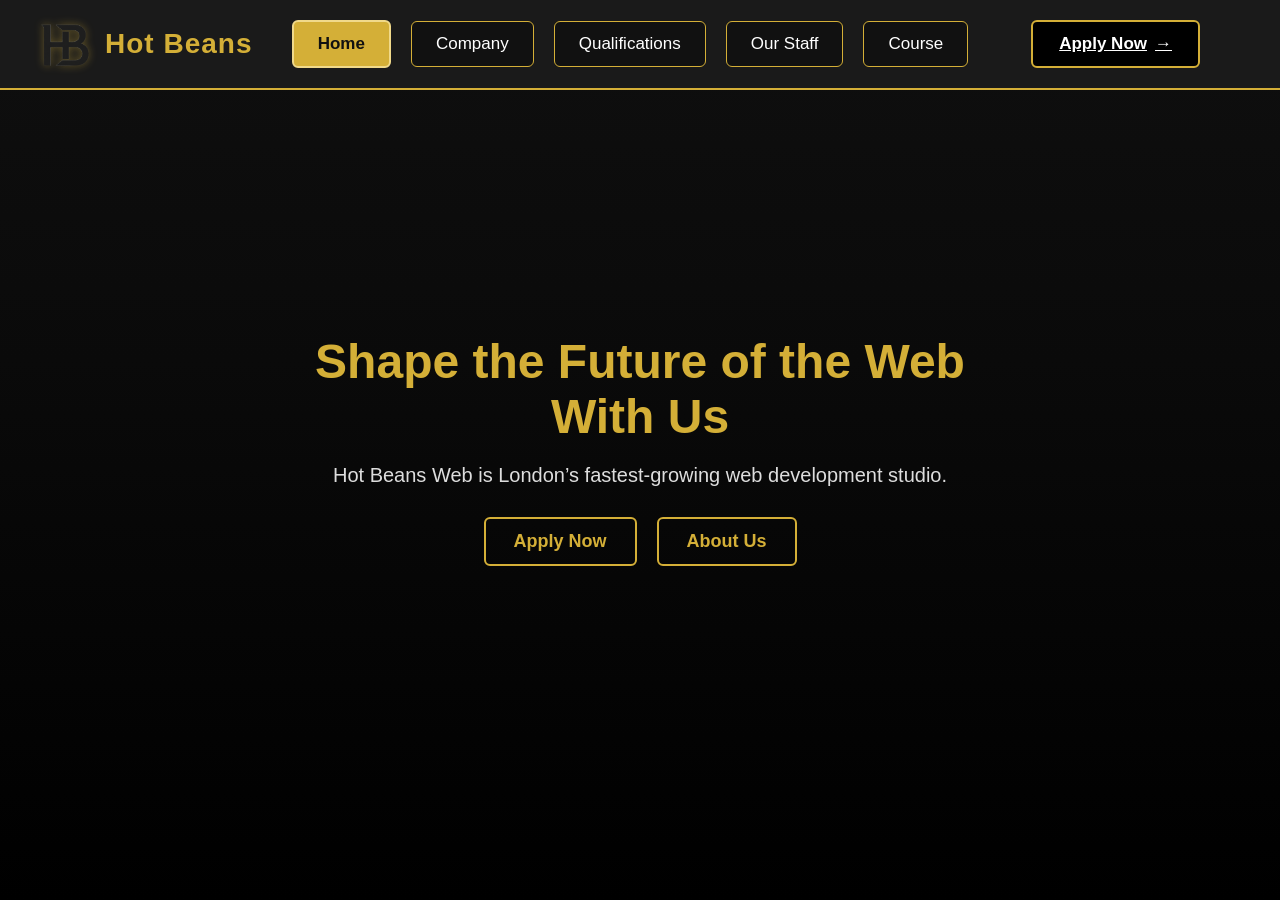
==== index.html @ 09376557 "Add files via upload" ====
<!DOCTYPE html>
<html lang="en">
<head>
    <meta charset="UTF-8">  
    <meta name="viewport" content="width=device-width, initial-scale=1.0">
    <title>Hot Beans - home page</title>
    <link rel="stylesheet" href="../css/form.css">
</head>

<body>
    <header>
        <div class="logo-area">
            <a href="index.html">
                <img class="logo" src="../assets/Company-logo.png" alt="company logo">
            </a>
            <span class="logo-text">Hot Beans</span>
        </div>

        <!--  NAVIGATION BAR -->
        <nav>
            <ul class="navbar">
                <li><a href="index.html"><button class="nav-btn active">Home</button></a></li>
                <li><a href="company.html"><button class="nav-btn">Company</button></a></li>
                <li><a href="qualifications.html"><button class="nav-btn">Qualifications</button></a></li>
                <li><a href="our staff.html"><button class="nav-btn ">Our Staff</button></a></li>
                <li><a href="course.html"><button class="nav-btn">Course</button></a></li>
                <li><a href="apply-now.html" class="apply-top-btn active">Apply Now</a></li>
            </ul>
        </nav>

    </header>

    <!-- centered text -->
    <section class="hero">
        <div class="hero-content">
            <h1>Shape the Future of the Web With Us</h1>
            <p>Hot Beans Web is London’s fastest-growing web development studio.</p>

            <div class="hero-buttons">
                <a href="apply-now.html" class="btn secondary">Apply Now</a>
                <a href="company.html" class="btn secondary">About Us</a>
            </div>
        </div>
    </section>

</body>
</html>
---- css/form.css ----
* {
    box-sizing: border-box;
    margin: 0;
    padding: 0;
    font-family: Arial, Helvetica, sans-serif;
}

/* PAGE BACKGROUND */
body {
    background: linear-gradient(180deg, #0f0f0f 0%, #0a0a0a 40%, #000);
    color: #f5f5f5;
    min-height: 100vh;
}

/* HEADER + NAVBAR */
header {
    background: #1a1a1a;
    width: 100%;
    display: flex;
    justify-content: center; 
    align-items: center;
    padding: 20px 40px;
    border-bottom: 2px solid #d4af37;
    position: relative;
    height: 90px; /* stabilises absolute elements */
}

nav {
    flex: 1;
    display: flex;
    justify-content: center;
    position: relative;
}

.navbar {
    display: flex;
    gap: 20px;
    align-items: center;
    justify-content: center;
    width: 100%;
}

.navbar li {
    list-style: none;
}

/* NAV BUTTONS */
.nav-btn {
    background: #111;
    color: #fff;
    font-size: 17px;
    padding: 12px 24px;
    border: 1px solid #d4af37;
    border-radius: 6px;
    cursor: pointer;
    transition: 0.25s ease;
}

.nav-btn:hover {
    background: #d4af37;
    color: #111;
    transform: translateY(-2px);
}

.nav-btn.active {
    background: #d4af37;
    color: #111;
    border: 2px solid #f0d98a;
    font-weight: bold;
}

/* LOGO */
.logo {
    width: 50px;
    filter: drop-shadow(0 0 4px rgba(212,175,55,0.4));
}

.logo-area {
    display: flex;
    align-items: center;
    gap: 15px;
    position: absolute;
    left: 40px;
}

.logo-text {
    font-size: 28px;
    font-weight: bold;
    color: #d4af37; /* GOLD */
    letter-spacing: 1px;
}

/* APPLY NOW BUTTON — FIXED */
.apply-top-btn {
    position: absolute;
    right: 40px;
    top: 50%;                 /* center vertically */
    transform: translateY(-50%);
    background: #000;
    color: #fff;
    padding: 12px 26px;
    border-radius: 6px;
    font-size: 17px;
    font-weight: bold;
    border: 2px solid #d4af37;
    display: flex;
    align-items: center;
    gap: 8px;
    transition: 0.3s ease;
    z-index: 10;
}

.apply-top-btn::after {
    content: "→";
    transition: 0.3s ease;
}

.apply-top-btn:hover {
    background: #d4af37;
    color: #111;
    transform: translateY(-50%) translateY(-2px);
}

.apply-top-btn:hover::after {
    transform: translateX(6px);
}

/* HERO SECTION */
.hero {
    height: 80vh;
    display: flex;
    justify-content: center;
    align-items: center;
    text-align: center;
    padding: 20px;
}

.hero-content {
    max-width: 700px;
}

.hero-content h1 {
    font-size: 48px;
    font-weight: bold;
    margin-bottom: 20px;
    color: #d4af37;
}

.hero-content p {
    font-size: 20px;
    opacity: 0.9;
}

/* HERO BUTTONS */
.hero-buttons {
    margin-top: 30px;
    display: flex;
    justify-content: center;
    gap: 20px;
}

.btn {
    padding: 12px 28px;
    border-radius: 6px;
    font-size: 18px;
    font-weight: bold;
    text-decoration: none;
    transition: 0.25s ease;
}

.btn.primary {
    background: #d4af37;
    color: #111;
    border: 2px solid #f0d98a;
}

.btn.primary:hover {
    background: #f0d98a;
}

.btn.secondary {
    border: 2px solid #d4af37;
    color: #d4af37;
}

.btn.secondary:hover {
    background: #d4af37;
    color: #111;
}

/* ABOUT US SECTION */
.about-section {
    max-width: 1100px;
    margin: 60px auto;
    padding: 20px;
    text-align: center;
}

.about-title {
    font-size: 40px;
    font-weight: bold;
    color: #d4af37;
    margin-bottom: 10px;
}

.about-tagline {
    font-size: 22px;
    color: #e0e0e0;
    margin-bottom: 20px;
}

.about-intro {
    font-size: 17px;
    color: #cfcfcf;
    max-width: 900px;
    margin: 0 auto 40px auto;
    line-height: 1.6;
}

.about-subtitle {
    font-size: 28px;
    font-weight: bold;
    color: #d4af37;
    margin: 40px 0 15px;
}

.about-text {
    font-size: 16px;
    color: #e0e0e0;
    max-width: 900px;
    margin: 0 auto 20px auto;
    line-height: 1.7;
}

.mission-list {
    max-width: 900px;
    margin: 20px auto 40px auto;
    text-align: left;
    padding-left: 20px;
}

.mission-list li {
    margin-bottom: 12px;
    color: #f5f5f5;
    line-height: 1.6;
}

/* VALUES SECTION */
.values-section {
    max-width: 1100px;
    margin: 60px auto;
    padding: 20px;
    text-align: center;
}

.values-title {
    font-size: 40px;
    font-weight: bold;
    color: #d4af37;
    margin-bottom: 10px;
}

.values-subtitle {
    font-size: 22px;
    color: #e0e0e0;
    margin-bottom: 10px;
}

.values-intro {
    font-size: 16px;
    color: #cfcfcf;
    margin-bottom: 40px;
}

.values-grid {
    display: grid;
    grid-template-columns: repeat(3, 1fr);
    gap: 25px;
}

.value-card {
    background: #111;
    padding: 25px;
    border: 1px solid #d4af37;
    border-radius: 8px;
    box-shadow: 0 0 12px rgba(212,175,55,0.15);
    text-align: left;
}

.value-card h2 {
    color: #d4af37;
    font-size: 22px;
    margin-bottom: 10px;
}

.value-card p {
    color: #e0e0e0;
    line-height: 1.6;
}

/* JOB SPECIFICATION SECTION */
.job-spec-section {
    max-width: 900px;
    margin: 60px auto;
    padding: 20px;
}

.section-title {
    font-size: 36px;
    font-weight: bold;
    color: #d4af37;
    text-align: center;
    margin-bottom: 30px;
}

.job-spec-content {
    background: #111;
    padding: 25px 30px;
    border: 1px solid #d4af37;
    border-radius: 8px;
    box-shadow: 0 0 12px rgba(212,175,55,0.15);
}

.gold-subtitle {
    font-size: 24px;
    font-weight: bold;
    color: #d4af37;
    margin: 20px 0 10px;
}

.gold-list {
    margin-left: 20px;
    margin-bottom: 20px;
}

.gold-list li {
    margin-bottom: 8px;
}

.job-text {
    color: #e0e0e0;
    line-height: 1.6;
    margin-bottom: 15px;
}

/* COURSES SECTION */
.courses-section {
    max-width: 1100px;
    margin: 60px auto;
    padding: 20px;
    text-align: center;
}

.courses-title {
    font-size: 40px;
    font-weight: bold;
    color: #d4af37;
    margin-bottom: 10px;
}

.courses-subtitle {
    font-size: 18px;
    color: #e0e0e0;
    margin-bottom: 40px;
}

.courses-grid {
    display: grid;
    grid-template-columns: repeat(3, 1fr);
    gap: 25px;
}

.course-card {
    background: #111;
    padding: 25px;
    border: 1px solid #d4af37;
    border-radius: 8px;
    box-shadow: 0 0 12px rgba(212,175,55,0.15);
    text-align: left;
}

.course-card h2 {
    color: #d4af37;
    font-size: 24px;
    margin-bottom: 15px;
}

.course-card ul {
    margin-left: 20px;
    margin-bottom: 20px;
}

.course-card ul li {
    margin-bottom: 8px;
}

.course-btn {
    display: inline-block;
    padding: 10px 20px;
    background: #d4af37;
    color: #111;
    border-radius: 6px;
    font-weight: bold;
    text-decoration: none;
    transition: 0.25s ease;
}

.course-btn:hover {
    background: #f0d98a;
}


@media (max-width: 767px) {
    header {
        flex-direction: column;
        gap: 20px;
    }

    .navbar {
        flex-direction: column;
        width: 100%;
    }

    .nav-btn {
        width: 100%;
        text-align: center;
    }

    .apply-top-btn {
        position: static;
        margin-top: 10px;
        transform: none;
    }
}

/* STAFF PAGE */
.staff-section {
    max-width: 1100px;
    margin: 60px auto;
    padding: 20px;
    text-align: center;
}

.staff-title {
    font-size: 40px;
    font-weight: bold;
    color: #d4af37;
    margin-bottom: 10px;
}

.staff-subtitle {
    font-size: 18px;
    color: #e0e0e0;
    margin-bottom: 40px;
}

.category-title {
    font-size: 28px;
    font-weight: bold;
    color: #d4af37;
    margin: 40px 0 20px;
}

/* DEFAULT GRID (Managers + Staff) */
.staff-grid {
    display: grid;
    grid-template-columns: repeat(3, 1fr);
    gap: 25px;
    justify-items: center;
}

/* CEO GRID — CENTER THE BOX */
.staff-category.ceo .staff-grid {
    display: flex;
    justify-content: center;
}


/* STAFF CARDS (NO ANIMATIONS) */
.staff-card {
    background: #111;
    padding: 20px;
    border: 1px solid #d4af37;
    border-radius: 10px;
    width: 100%;
    max-width: 300px;
    box-shadow: 0 0 12px rgba(212,175,55,0.15);
    text-align: center;
}

.staff-card img {
    width: 100%;
    height: 260px;
    object-fit: cover;
    border-radius: 8px;
    border: 3px solid #d4af37;
}

.staff-card h3 {
    margin-top: 15px;
    font-size: 22px;
    color: #d4af37;
}

.staff-card p {
    color: #e0e0e0;
    margin-top: 5px;
}

.staff-bio {
    font-size: 14px;
    opacity: 0.9;
    margin-top: 10px;
}

/* MOBILE */
@media (max-width: 900px) {
    .staff-grid {
        grid-template-columns: 1fr;
    }
}

/* APPLY NOW PAGE */
.apply-section {
    max-width: 700px;
    margin: 60px auto;
    padding: 20px;
    text-align: center;
}

.apply-title {
    font-size: 40px;
    font-weight: bold;
    color: #d4af37;
    margin-bottom: 10px;
}

.apply-subtitle {
    font-size: 18px;
    color: #e0e0e0;
    margin-bottom: 30px;
}

.apply-form {
    background: #111;
    padding: 25px;
    border: 1px solid #d4af37;
    border-radius: 10px;
    box-shadow: 0 0 12px rgba(212,175,55,0.15);
    text-align: left;
}

.apply-form label {
    color: #d4af37;
    font-weight: bold;
    display: block;
    margin-top: 15px;
}

.apply-form input,
.apply-form textarea {
    width: 100%;
    padding: 12px;
    margin-top: 8px;
    border-radius: 6px;
    border: 1px solid #d4af37;
    background: #000;
    color: #fff;
}

.apply-form textarea {
    height: 120px;
    resize: none;
}

.submit-btn {
    width: 100%;
    margin-top: 20px;
    padding: 12px;
    background: #d4af37;
    color: #111;
    border: none;
    border-radius: 6px;
    font-size: 18px;
    font-weight: bold;
    cursor: pointer;
}

.submit-btn:hover {
    background: #f0d98a;
}

.form-message {
    margin-top: 15px;
    font-size: 16px;
    text-align: center;
}

.apply-form select {
    width: 100%;
    padding: 12px;
    margin-top: 8px;
    border-radius: 6px;
    border: 1px solid #d4af37;
    background: #000;
    color: #fff;
}

@keyframes shake {
    0% { transform: translateX(0); }
    25% { transform: translateX(-4px); }
    50% { transform: translateX(4px); }
    75% { transform: translateX(-4px); }
    100% { transform: translateX(0); }
}

@keyframes glow {
    0% { box-shadow: 0 0 0px #d4af37; }
    100% { box-shadow: 0 0 10px #d4af37; }
}

@keyframes successPop {
    0% { transform: scale(0.8); opacity: 0; }
    100% { transform: scale(1); opacity: 1; }
}

/* Shake animation */
@keyframes shake {
    0% { transform: translateX(0); }
    25% { transform: translateX(-4px); }
    50% { transform: translateX(4px); }
    75% { transform: translateX(-4px); }
    100% { transform: translateX(0); }
}

.shake {
    animation: shake 0.3s;
}

/* Glow animation */
@keyframes glow {
    0% { box-shadow: 0 0 0px #d4af37; }
    100% { box-shadow: 0 0 10px #d4af37; }
}

.glow {
    animation: glow 0.5s;
}

/* Success pop animation */
@keyframes successPop {
    0% { transform: scale(0.8); opacity: 0; }
    100% { transform: scale(1); opacity: 1; }
}

.success-pop {
    animation: successPop 0.6s;
}
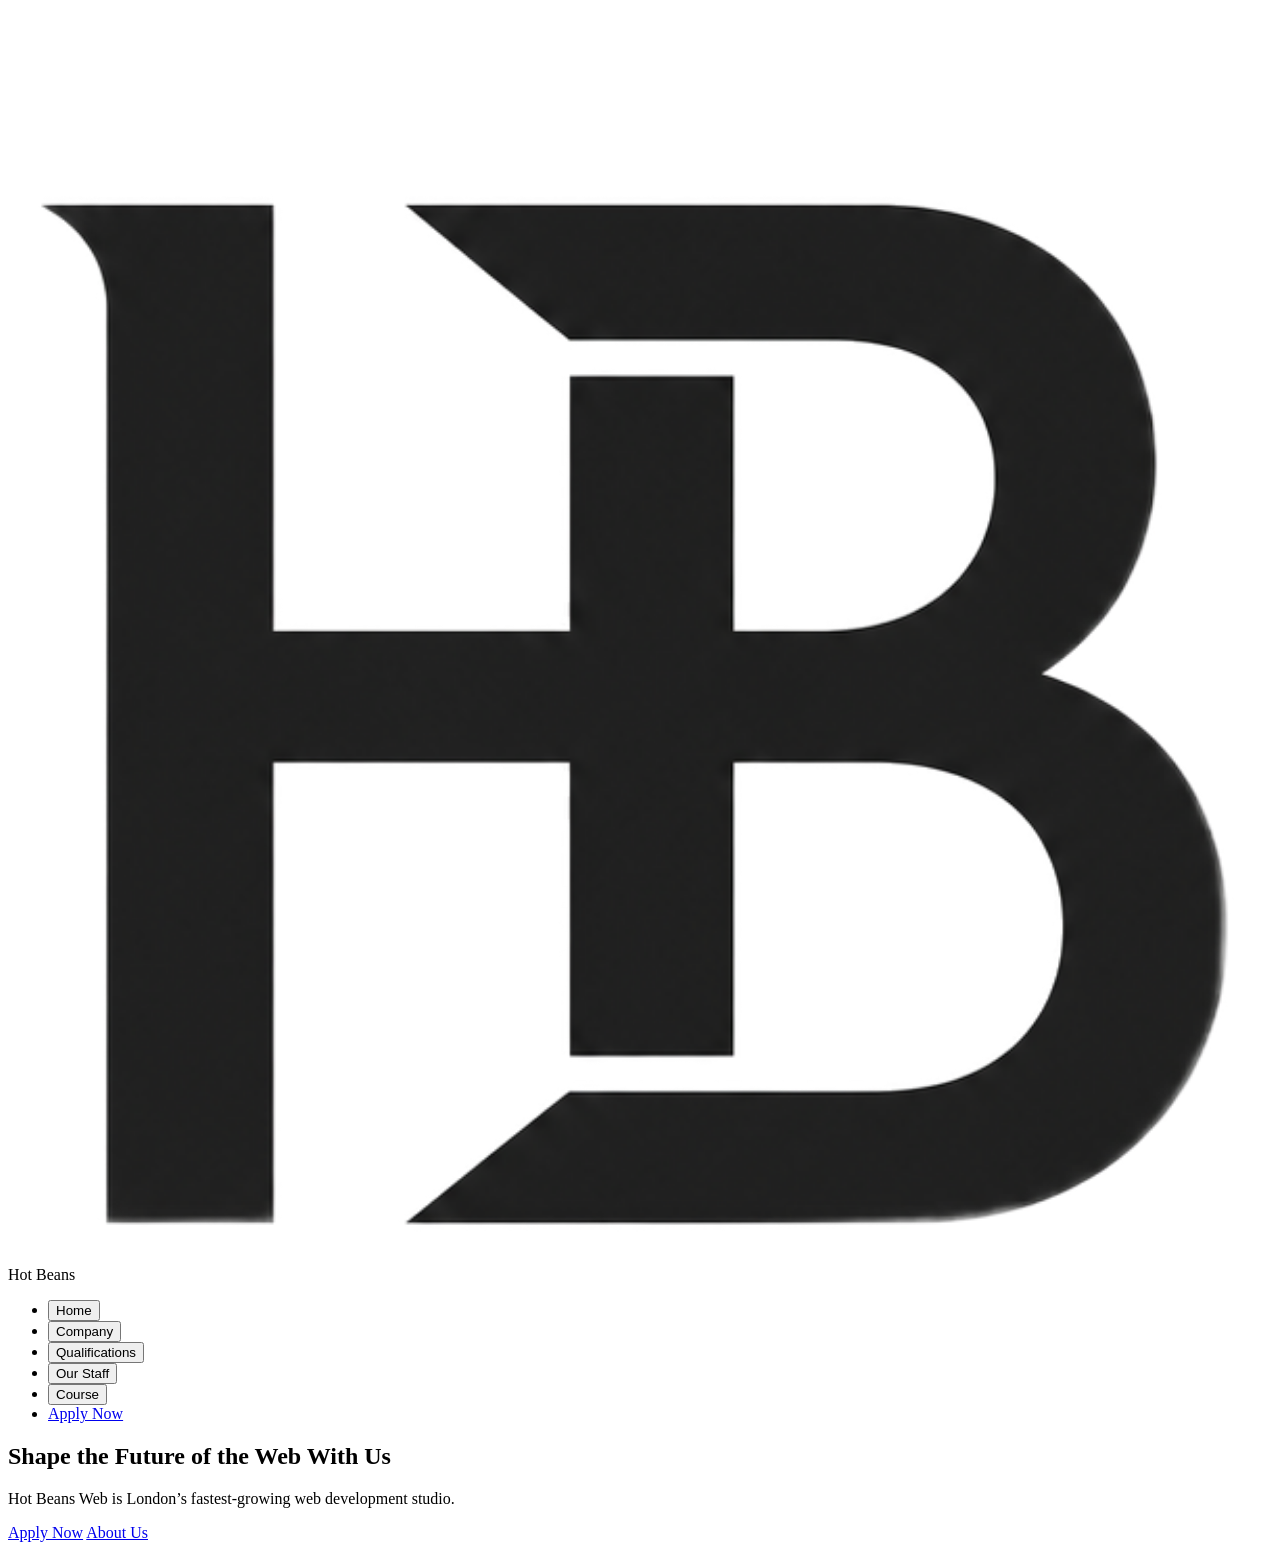
==== commit d58a1e8a: "Fix stylesheet path in index.html Updated the stylesheet path in the HTML file." ====
--- a/index.html
+++ b/index.html
@@ -4,7 +4,7 @@
     <meta charset="UTF-8">  
     <meta name="viewport" content="width=device-width, initial-scale=1.0">
     <title>Hot Beans - home page</title>
-    <link rel="stylesheet" href="../css/form.css">
+    <link rel="stylesheet" href="assets/css/form.css">
 </head>
 
 <body>
@@ -44,4 +44,4 @@
     </section>
 
 </body>
-</html>+</html>
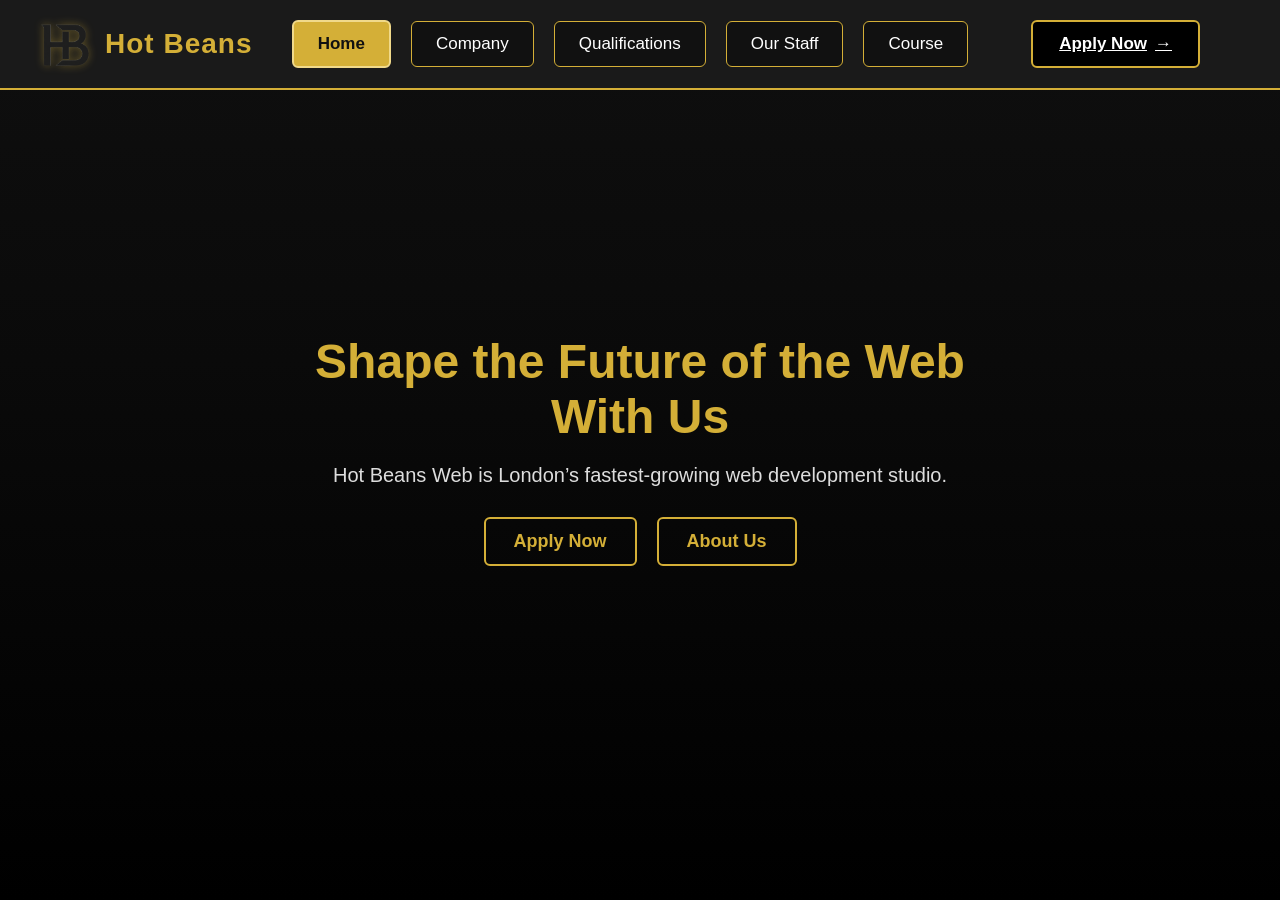
==== commit 362cd0ad: "Update index.html" ====
--- a/index.html
+++ b/index.html
@@ -4,7 +4,7 @@
     <meta charset="UTF-8">  
     <meta name="viewport" content="width=device-width, initial-scale=1.0">
     <title>Hot Beans - home page</title>
-    <link rel="stylesheet" href="assets/css/form.css">
+    <link rel="stylesheet" href="css/form.css">
 </head>
 
 <body>
--- a/css/form.css
+++ b/css/form.css
@@ -0,0 +1,658 @@
+* {
+    box-sizing: border-box;
+    margin: 0;
+    padding: 0;
+    font-family: Arial, Helvetica, sans-serif;
+}
+
+/* PAGE BACKGROUND */
+body {
+    background: linear-gradient(180deg, #0f0f0f 0%, #0a0a0a 40%, #000);
+    color: #f5f5f5;
+    min-height: 100vh;
+}
+
+/* HEADER + NAVBAR */
+header {
+    background: #1a1a1a;
+    width: 100%;
+    display: flex;
+    justify-content: center; 
+    align-items: center;
+    padding: 20px 40px;
+    border-bottom: 2px solid #d4af37;
+    position: relative;
+    height: 90px; /* stabilises absolute elements */
+}
+
+nav {
+    flex: 1;
+    display: flex;
+    justify-content: center;
+    position: relative;
+}
+
+.navbar {
+    display: flex;
+    gap: 20px;
+    align-items: center;
+    justify-content: center;
+    width: 100%;
+}
+
+.navbar li {
+    list-style: none;
+}
+
+/* NAV BUTTONS */
+.nav-btn {
+    background: #111;
+    color: #fff;
+    font-size: 17px;
+    padding: 12px 24px;
+    border: 1px solid #d4af37;
+    border-radius: 6px;
+    cursor: pointer;
+    transition: 0.25s ease;
+}
+
+.nav-btn:hover {
+    background: #d4af37;
+    color: #111;
+    transform: translateY(-2px);
+}
+
+.nav-btn.active {
+    background: #d4af37;
+    color: #111;
+    border: 2px solid #f0d98a;
+    font-weight: bold;
+}
+
+/* LOGO */
+.logo {
+    width: 50px;
+    filter: drop-shadow(0 0 4px rgba(212,175,55,0.4));
+}
+
+.logo-area {
+    display: flex;
+    align-items: center;
+    gap: 15px;
+    position: absolute;
+    left: 40px;
+}
+
+.logo-text {
+    font-size: 28px;
+    font-weight: bold;
+    color: #d4af37; /* GOLD */
+    letter-spacing: 1px;
+}
+
+/* APPLY NOW BUTTON — FIXED */
+.apply-top-btn {
+    position: absolute;
+    right: 40px;
+    top: 50%;                 /* center vertically */
+    transform: translateY(-50%);
+    background: #000;
+    color: #fff;
+    padding: 12px 26px;
+    border-radius: 6px;
+    font-size: 17px;
+    font-weight: bold;
+    border: 2px solid #d4af37;
+    display: flex;
+    align-items: center;
+    gap: 8px;
+    transition: 0.3s ease;
+    z-index: 10;
+}
+
+.apply-top-btn::after {
+    content: "→";
+    transition: 0.3s ease;
+}
+
+.apply-top-btn:hover {
+    background: #d4af37;
+    color: #111;
+    transform: translateY(-50%) translateY(-2px);
+}
+
+.apply-top-btn:hover::after {
+    transform: translateX(6px);
+}
+
+/* HERO SECTION */
+.hero {
+    height: 80vh;
+    display: flex;
+    justify-content: center;
+    align-items: center;
+    text-align: center;
+    padding: 20px;
+}
+
+.hero-content {
+    max-width: 700px;
+}
+
+.hero-content h1 {
+    font-size: 48px;
+    font-weight: bold;
+    margin-bottom: 20px;
+    color: #d4af37;
+}
+
+.hero-content p {
+    font-size: 20px;
+    opacity: 0.9;
+}
+
+/* HERO BUTTONS */
+.hero-buttons {
+    margin-top: 30px;
+    display: flex;
+    justify-content: center;
+    gap: 20px;
+}
+
+.btn {
+    padding: 12px 28px;
+    border-radius: 6px;
+    font-size: 18px;
+    font-weight: bold;
+    text-decoration: none;
+    transition: 0.25s ease;
+}
+
+.btn.primary {
+    background: #d4af37;
+    color: #111;
+    border: 2px solid #f0d98a;
+}
+
+.btn.primary:hover {
+    background: #f0d98a;
+}
+
+.btn.secondary {
+    border: 2px solid #d4af37;
+    color: #d4af37;
+}
+
+.btn.secondary:hover {
+    background: #d4af37;
+    color: #111;
+}
+
+/* ABOUT US SECTION */
+.about-section {
+    max-width: 1100px;
+    margin: 60px auto;
+    padding: 20px;
+    text-align: center;
+}
+
+.about-title {
+    font-size: 40px;
+    font-weight: bold;
+    color: #d4af37;
+    margin-bottom: 10px;
+}
+
+.about-tagline {
+    font-size: 22px;
+    color: #e0e0e0;
+    margin-bottom: 20px;
+}
+
+.about-intro {
+    font-size: 17px;
+    color: #cfcfcf;
+    max-width: 900px;
+    margin: 0 auto 40px auto;
+    line-height: 1.6;
+}
+
+.about-subtitle {
+    font-size: 28px;
+    font-weight: bold;
+    color: #d4af37;
+    margin: 40px 0 15px;
+}
+
+.about-text {
+    font-size: 16px;
+    color: #e0e0e0;
+    max-width: 900px;
+    margin: 0 auto 20px auto;
+    line-height: 1.7;
+}
+
+.mission-list {
+    max-width: 900px;
+    margin: 20px auto 40px auto;
+    text-align: left;
+    padding-left: 20px;
+}
+
+.mission-list li {
+    margin-bottom: 12px;
+    color: #f5f5f5;
+    line-height: 1.6;
+}
+
+/* VALUES SECTION */
+.values-section {
+    max-width: 1100px;
+    margin: 60px auto;
+    padding: 20px;
+    text-align: center;
+}
+
+.values-title {
+    font-size: 40px;
+    font-weight: bold;
+    color: #d4af37;
+    margin-bottom: 10px;
+}
+
+.values-subtitle {
+    font-size: 22px;
+    color: #e0e0e0;
+    margin-bottom: 10px;
+}
+
+.values-intro {
+    font-size: 16px;
+    color: #cfcfcf;
+    margin-bottom: 40px;
+}
+
+.values-grid {
+    display: grid;
+    grid-template-columns: repeat(3, 1fr);
+    gap: 25px;
+}
+
+.value-card {
+    background: #111;
+    padding: 25px;
+    border: 1px solid #d4af37;
+    border-radius: 8px;
+    box-shadow: 0 0 12px rgba(212,175,55,0.15);
+    text-align: left;
+}
+
+.value-card h2 {
+    color: #d4af37;
+    font-size: 22px;
+    margin-bottom: 10px;
+}
+
+.value-card p {
+    color: #e0e0e0;
+    line-height: 1.6;
+}
+
+/* JOB SPECIFICATION SECTION */
+.job-spec-section {
+    max-width: 900px;
+    margin: 60px auto;
+    padding: 20px;
+}
+
+.section-title {
+    font-size: 36px;
+    font-weight: bold;
+    color: #d4af37;
+    text-align: center;
+    margin-bottom: 30px;
+}
+
+.job-spec-content {
+    background: #111;
+    padding: 25px 30px;
+    border: 1px solid #d4af37;
+    border-radius: 8px;
+    box-shadow: 0 0 12px rgba(212,175,55,0.15);
+}
+
+.gold-subtitle {
+    font-size: 24px;
+    font-weight: bold;
+    color: #d4af37;
+    margin: 20px 0 10px;
+}
+
+.gold-list {
+    margin-left: 20px;
+    margin-bottom: 20px;
+}
+
+.gold-list li {
+    margin-bottom: 8px;
+}
+
+.job-text {
+    color: #e0e0e0;
+    line-height: 1.6;
+    margin-bottom: 15px;
+}
+
+/* COURSES SECTION */
+.courses-section {
+    max-width: 1100px;
+    margin: 60px auto;
+    padding: 20px;
+    text-align: center;
+}
+
+.courses-title {
+    font-size: 40px;
+    font-weight: bold;
+    color: #d4af37;
+    margin-bottom: 10px;
+}
+
+.courses-subtitle {
+    font-size: 18px;
+    color: #e0e0e0;
+    margin-bottom: 40px;
+}
+
+.courses-grid {
+    display: grid;
+    grid-template-columns: repeat(3, 1fr);
+    gap: 25px;
+}
+
+.course-card {
+    background: #111;
+    padding: 25px;
+    border: 1px solid #d4af37;
+    border-radius: 8px;
+    box-shadow: 0 0 12px rgba(212,175,55,0.15);
+    text-align: left;
+}
+
+.course-card h2 {
+    color: #d4af37;
+    font-size: 24px;
+    margin-bottom: 15px;
+}
+
+.course-card ul {
+    margin-left: 20px;
+    margin-bottom: 20px;
+}
+
+.course-card ul li {
+    margin-bottom: 8px;
+}
+
+.course-btn {
+    display: inline-block;
+    padding: 10px 20px;
+    background: #d4af37;
+    color: #111;
+    border-radius: 6px;
+    font-weight: bold;
+    text-decoration: none;
+    transition: 0.25s ease;
+}
+
+.course-btn:hover {
+    background: #f0d98a;
+}
+
+
+@media (max-width: 767px) {
+    header {
+        flex-direction: column;
+        gap: 20px;
+    }
+
+    .navbar {
+        flex-direction: column;
+        width: 100%;
+    }
+
+    .nav-btn {
+        width: 100%;
+        text-align: center;
+    }
+
+    .apply-top-btn {
+        position: static;
+        margin-top: 10px;
+        transform: none;
+    }
+}
+
+/* STAFF PAGE */
+.staff-section {
+    max-width: 1100px;
+    margin: 60px auto;
+    padding: 20px;
+    text-align: center;
+}
+
+.staff-title {
+    font-size: 40px;
+    font-weight: bold;
+    color: #d4af37;
+    margin-bottom: 10px;
+}
+
+.staff-subtitle {
+    font-size: 18px;
+    color: #e0e0e0;
+    margin-bottom: 40px;
+}
+
+.category-title {
+    font-size: 28px;
+    font-weight: bold;
+    color: #d4af37;
+    margin: 40px 0 20px;
+}
+
+/* DEFAULT GRID (Managers + Staff) */
+.staff-grid {
+    display: grid;
+    grid-template-columns: repeat(3, 1fr);
+    gap: 25px;
+    justify-items: center;
+}
+
+/* CEO GRID — CENTER THE BOX */
+.staff-category.ceo .staff-grid {
+    display: flex;
+    justify-content: center;
+}
+
+
+/* STAFF CARDS (NO ANIMATIONS) */
+.staff-card {
+    background: #111;
+    padding: 20px;
+    border: 1px solid #d4af37;
+    border-radius: 10px;
+    width: 100%;
+    max-width: 300px;
+    box-shadow: 0 0 12px rgba(212,175,55,0.15);
+    text-align: center;
+}
+
+.staff-card img {
+    width: 100%;
+    height: 260px;
+    object-fit: cover;
+    border-radius: 8px;
+    border: 3px solid #d4af37;
+}
+
+.staff-card h3 {
+    margin-top: 15px;
+    font-size: 22px;
+    color: #d4af37;
+}
+
+.staff-card p {
+    color: #e0e0e0;
+    margin-top: 5px;
+}
+
+.staff-bio {
+    font-size: 14px;
+    opacity: 0.9;
+    margin-top: 10px;
+}
+
+/* MOBILE */
+@media (max-width: 900px) {
+    .staff-grid {
+        grid-template-columns: 1fr;
+    }
+}
+
+/* APPLY NOW PAGE */
+.apply-section {
+    max-width: 700px;
+    margin: 60px auto;
+    padding: 20px;
+    text-align: center;
+}
+
+.apply-title {
+    font-size: 40px;
+    font-weight: bold;
+    color: #d4af37;
+    margin-bottom: 10px;
+}
+
+.apply-subtitle {
+    font-size: 18px;
+    color: #e0e0e0;
+    margin-bottom: 30px;
+}
+
+.apply-form {
+    background: #111;
+    padding: 25px;
+    border: 1px solid #d4af37;
+    border-radius: 10px;
+    box-shadow: 0 0 12px rgba(212,175,55,0.15);
+    text-align: left;
+}
+
+.apply-form label {
+    color: #d4af37;
+    font-weight: bold;
+    display: block;
+    margin-top: 15px;
+}
+
+.apply-form input,
+.apply-form textarea {
+    width: 100%;
+    padding: 12px;
+    margin-top: 8px;
+    border-radius: 6px;
+    border: 1px solid #d4af37;
+    background: #000;
+    color: #fff;
+}
+
+.apply-form textarea {
+    height: 120px;
+    resize: none;
+}
+
+.submit-btn {
+    width: 100%;
+    margin-top: 20px;
+    padding: 12px;
+    background: #d4af37;
+    color: #111;
+    border: none;
+    border-radius: 6px;
+    font-size: 18px;
+    font-weight: bold;
+    cursor: pointer;
+}
+
+.submit-btn:hover {
+    background: #f0d98a;
+}
+
+.form-message {
+    margin-top: 15px;
+    font-size: 16px;
+    text-align: center;
+}
+
+.apply-form select {
+    width: 100%;
+    padding: 12px;
+    margin-top: 8px;
+    border-radius: 6px;
+    border: 1px solid #d4af37;
+    background: #000;
+    color: #fff;
+}
+
+@keyframes shake {
+    0% { transform: translateX(0); }
+    25% { transform: translateX(-4px); }
+    50% { transform: translateX(4px); }
+    75% { transform: translateX(-4px); }
+    100% { transform: translateX(0); }
+}
+
+@keyframes glow {
+    0% { box-shadow: 0 0 0px #d4af37; }
+    100% { box-shadow: 0 0 10px #d4af37; }
+}
+
+@keyframes successPop {
+    0% { transform: scale(0.8); opacity: 0; }
+    100% { transform: scale(1); opacity: 1; }
+}
+
+/* Shake animation */
+@keyframes shake {
+    0% { transform: translateX(0); }
+    25% { transform: translateX(-4px); }
+    50% { transform: translateX(4px); }
+    75% { transform: translateX(-4px); }
+    100% { transform: translateX(0); }
+}
+
+.shake {
+    animation: shake 0.3s;
+}
+
+/* Glow animation */
+@keyframes glow {
+    0% { box-shadow: 0 0 0px #d4af37; }
+    100% { box-shadow: 0 0 10px #d4af37; }
+}
+
+.glow {
+    animation: glow 0.5s;
+}
+
+/* Success pop animation */
+@keyframes successPop {
+    0% { transform: scale(0.8); opacity: 0; }
+    100% { transform: scale(1); opacity: 1; }
+}
+
+.success-pop {
+    animation: successPop 0.6s;
+}
